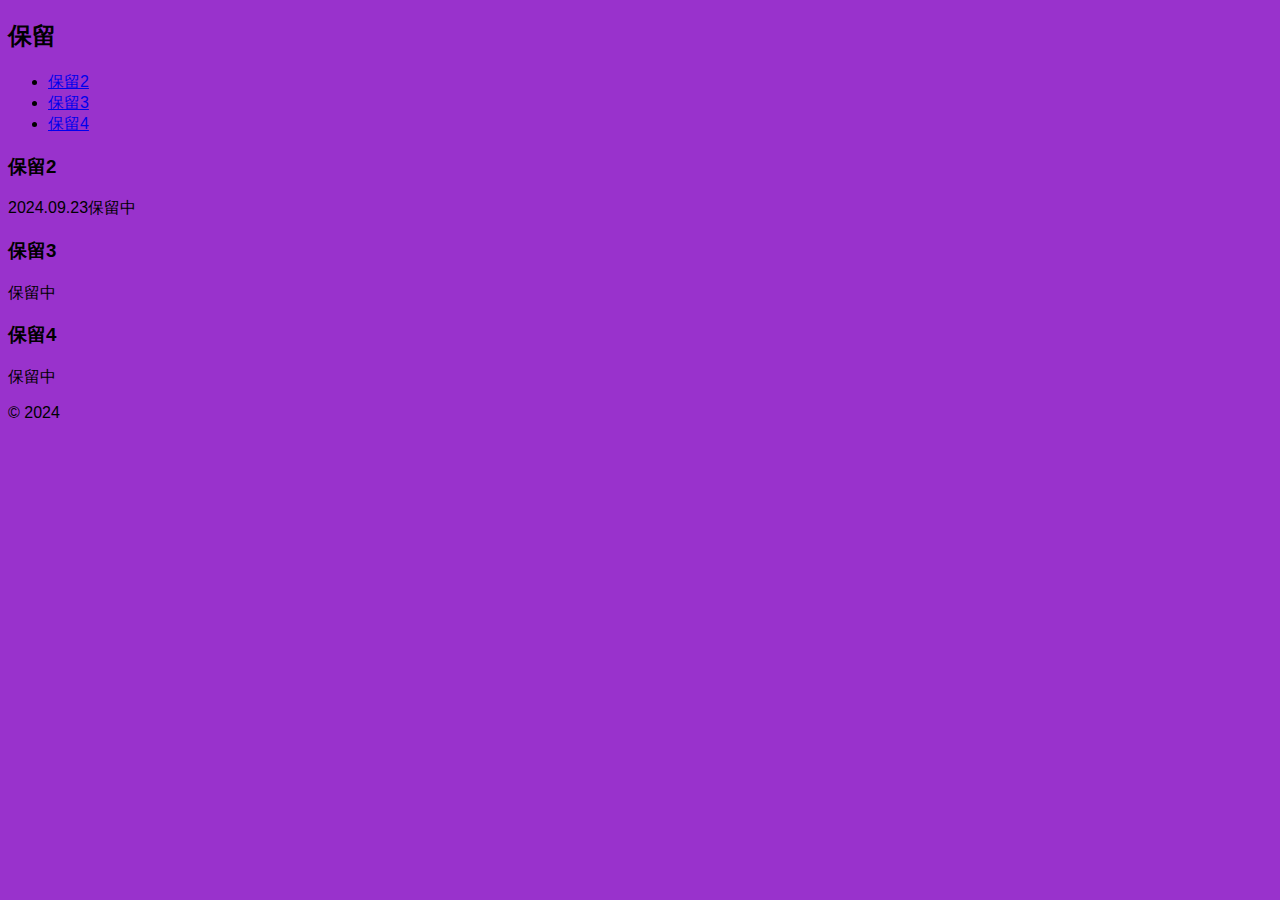
==== index.html @ 9bcc8595 "Create index.html" ====
<!DOCTYPE html>
<html lang="ja">

<head>
    <meta charset="utf-8">
    <meta name="viewport" content="width=device-width, initial-scale=1.0">
    <title>Utoトータルケア</title>
    <link rel="stylesheet" href="styles1.css">
</head>

<body>
    <header>
        <h2>保留</h2>
    </header>
    <nav>
        <ul>
            <li><a href="#about">保留2</a></li>
            <li><a href="#hitokoto">保留3</a></li>
            <li><a href="#sime">保留4</a></li>
        </ul>
    </nav>

    <main>
        <section id="about">
            <h3>保留2</h3>
            <p>2024.09.23保留中</p>
        </section>
        <section id="hitokoto">
            <h3>保留3</h3>
            <p>保留中</p>
        </section>
        <section id="sime">
            <h3>保留4</h3>
            <p>保留中</p>
        </section>
    </main>

    <footer>
        <p>&copy; 2024 </p>
    </footer>
</body>
</html>
---- styles1.css ----
body {
    background-color: darkorchid;
    font-family: Arial, sans-serif;
}
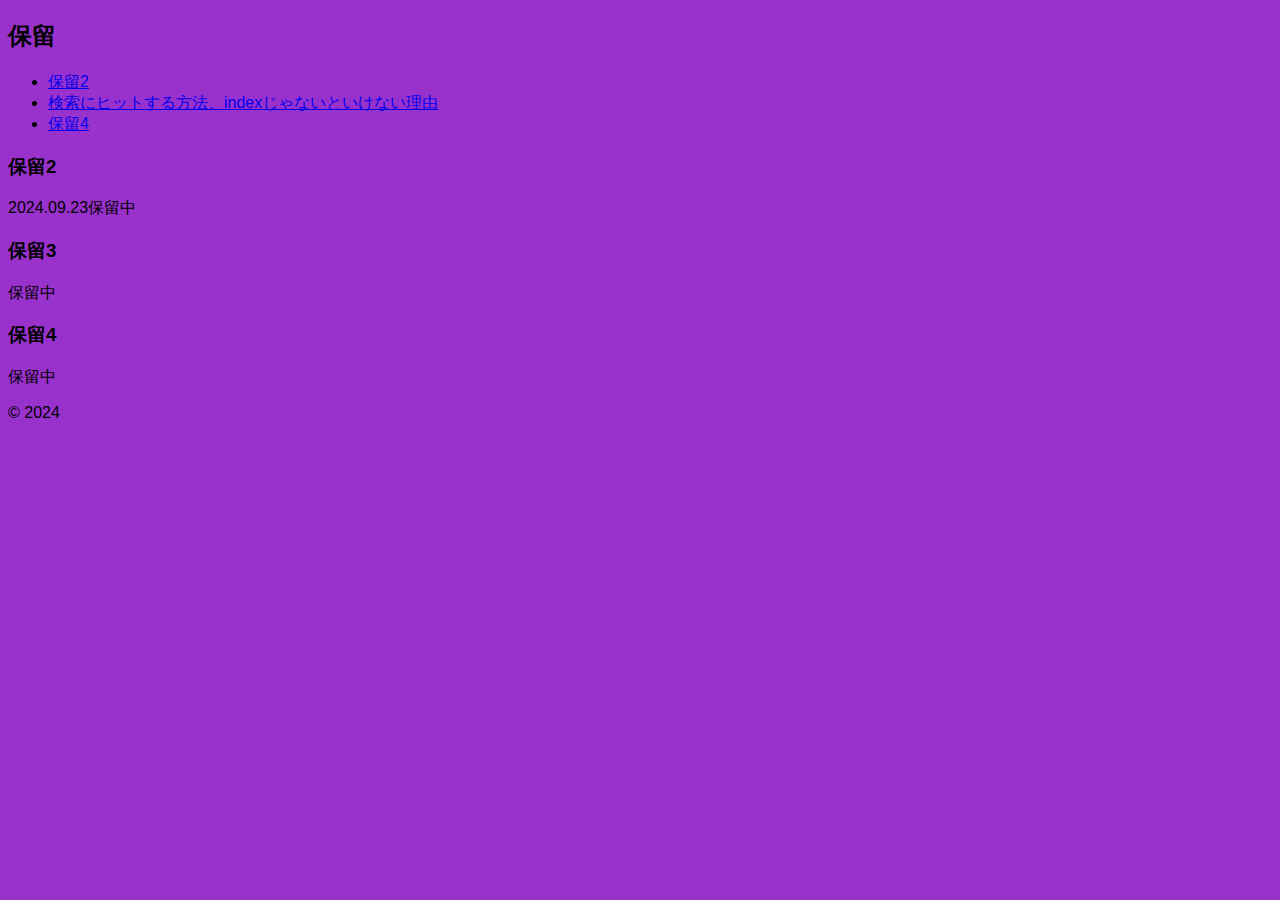
==== commit e80efdab: "Update index.html" ====
--- a/index.html
+++ b/index.html
@@ -4,7 +4,7 @@
 <head>
     <meta charset="utf-8">
     <meta name="viewport" content="width=device-width, initial-scale=1.0">
-    <title>Utoトータルケア</title>
+    <title>Uto天然水トータルケアセブンスター0923</title>
     <link rel="stylesheet" href="styles1.css">
 </head>
 
@@ -15,7 +15,7 @@
     <nav>
         <ul>
             <li><a href="#about">保留2</a></li>
-            <li><a href="#hitokoto">保留3</a></li>
+            <li><a href="#hitokoto">検索にヒットする方法、indexじゃないといけない理由</a></li>
             <li><a href="#sime">保留4</a></li>
         </ul>
     </nav>
